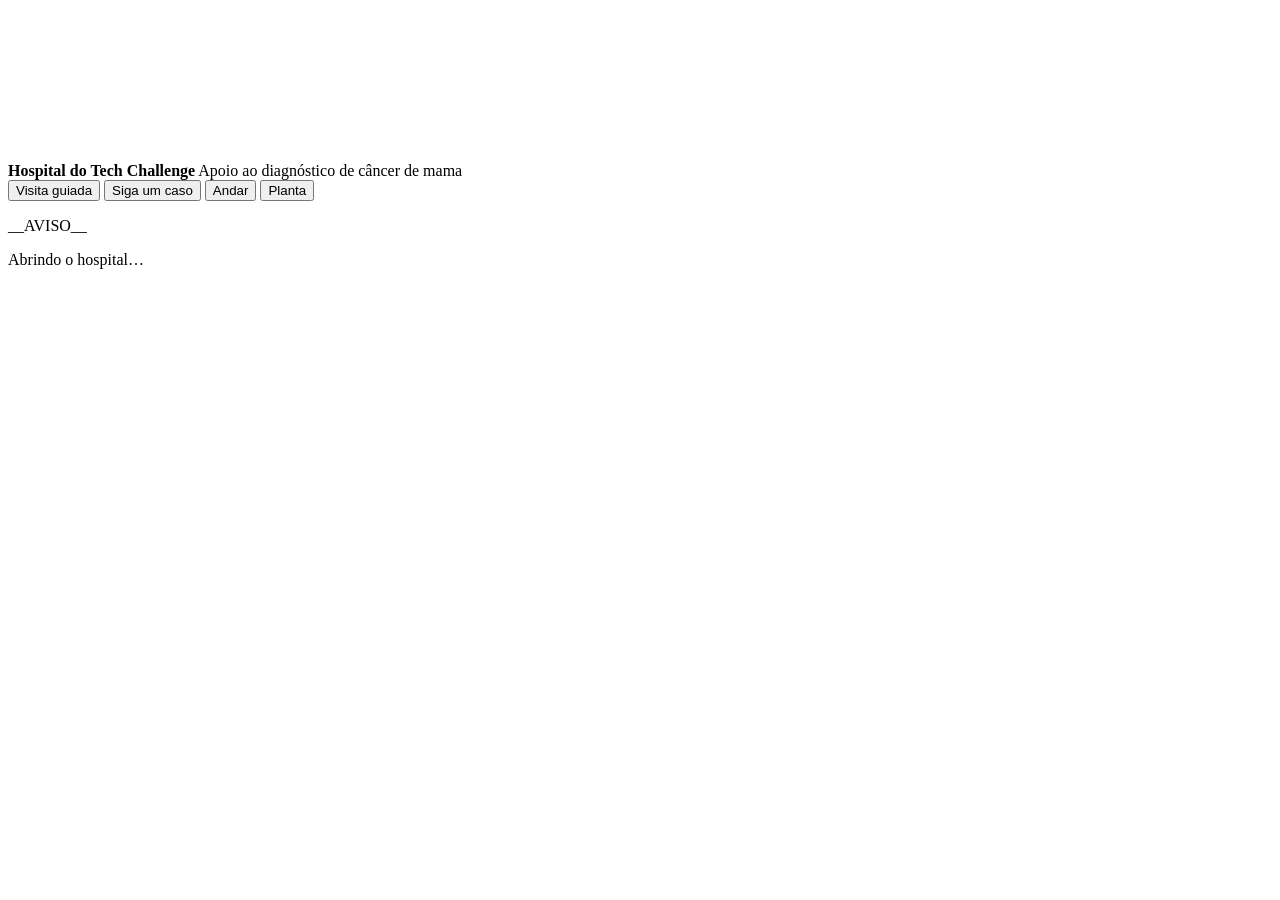
==== src/ui/hospital/modelo.html @ f7be26e7 "feat(ui): add the 3D hospital presentation prototype A static single-page hospital where each room i" ====
<!doctype html>
<html lang="pt-BR">
<head>
<meta charset="utf-8">
<meta name="viewport" content="width=device-width, initial-scale=1">
<title>Hospital do Tech Challenge</title>
<link rel="icon" href="data:,">
<style>
__ESTILO__
</style>
</head>
<body data-modo="planta">
<canvas id="cena" aria-label="Hospital em 3D com robôs que explicam cada etapa do projeto"></canvas>

<header class="topo">
  <div class="marca">
    <strong>Hospital do Tech Challenge</strong>
    <span>Apoio ao diagnóstico de câncer de mama</span>
  </div>
  <nav class="modos" aria-label="Modos de visita">
    <button type="button" data-modo="visita" aria-pressed="false">Visita guiada</button>
    <button type="button" data-modo="caso" aria-pressed="false">Siga um caso</button>
    <button type="button" data-modo="andar" aria-pressed="false">Andar</button>
    <button type="button" data-modo="planta" aria-pressed="true">Planta</button>
  </nav>
</header>

<div id="progresso" class="progresso" hidden>
  <div class="progresso-linha"><span id="progresso-titulo"></span><span id="progresso-conta"></span></div>
  <div class="progresso-trilho"><div id="progresso-barra"></div></div>
</div>

<div id="mira" class="mira" aria-hidden="true"></div>
<div id="mira-dica" class="mira-dica" hidden></div>
<p id="dica" class="dica" hidden></p>

<section id="dialogo" class="dialogo" aria-live="polite" hidden>
  <button id="fechar-dialogo" class="fechar" type="button" aria-label="Fechar conversa">×</button>
  <div class="dialogo-cabeca">
    <div id="retrato" class="retrato"></div>
    <div><strong id="nome-robo"></strong><span id="papel-robo"></span></div>
  </div>
  <p id="texto-fala" class="fala"></p>
  <div id="evidencias" class="evidencias"></div>
  <div class="dialogo-rodape">
    <span id="fonte" class="fonte" hidden></span>
    <button id="ver-figura" class="ver-figura" type="button" hidden>Ver figura</button>
  </div>
  <div id="perguntas" class="perguntas"></div>
</section>

<div id="controle-visita" class="controle-visita" hidden>
  <button id="visita-anterior" type="button" aria-label="Sala anterior">‹ Anterior</button>
  <button id="visita-auto" type="button" aria-pressed="false">Reproduzir</button>
  <button id="visita-proxima" type="button" aria-label="Próxima sala">Próxima ›</button>
</div>

<p class="aviso">__AVISO__</p>

<dialog id="figura" class="janela janela-figura" aria-labelledby="figura-titulo">
  <div class="janela-cabeca"><h2 id="figura-titulo"></h2><button id="figura-fechar" class="fechar" type="button" aria-label="Fechar figura">×</button></div>
  <div id="figura-imagem"></div>
</dialog>

<dialog id="escolha-caso" class="janela" aria-labelledby="caso-titulo">
  <div class="janela-cabeca"><h2 id="caso-titulo">Siga um caso real do teste</h2><button id="caso-fechar" class="fechar" type="button" aria-label="Fechar">×</button></div>
  <p class="janela-lead">Um caso percorre o hospital da chegada à mesa do médico. Inclui os erros do modelo.</p>
  <div id="lista-casos" class="lista-casos"></div>
</dialog>

<div id="carregando" class="carregando" role="status">Abrindo o hospital…</div>

<script id="three-fonte" type="text/plain">__THREE__</script>
<script id="dados" type="application/json">__DADOS__</script>
<script id="figuras" type="application/json">__FIGURAS__</script>
<script type="module">
// O Three.js e um modulo ES e a pagina e um arquivo so: ele entra como texto e vira modulo aqui.
const fonteDoThree = document.getElementById("three-fonte").textContent;
const THREE = await import(URL.createObjectURL(new Blob([fonteDoThree], { type: "text/javascript" })));
const DADOS = JSON.parse(document.getElementById("dados").textContent);
const FIGURAS = JSON.parse(document.getElementById("figuras").textContent);
__APP__
</script>
</body>
</html>
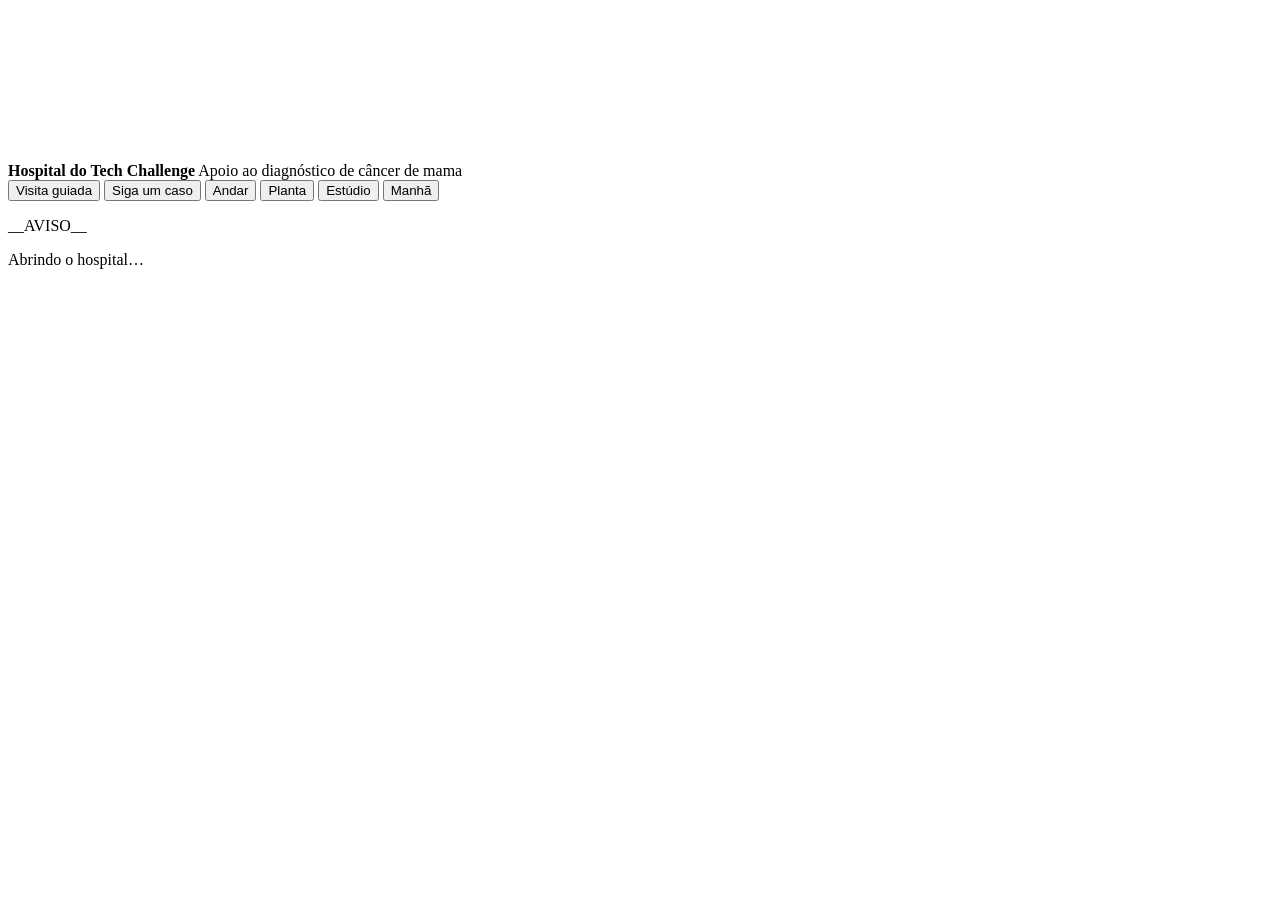
==== commit e1640ce2: "feat(ui): add a film studio to the 3D hospital The hospital now builds itself on video. Each phase f" ====
--- a/src/ui/hospital/modelo.html
+++ b/src/ui/hospital/modelo.html
@@ -12,6 +12,40 @@
 <body data-modo="planta">
 <canvas id="cena" aria-label="Hospital em 3D com robôs que explicam cada etapa do projeto"></canvas>
 
+<section id="estudio" class="estudio" aria-label="Estúdio de gravação" hidden>
+  <div class="palco"><canvas id="quadro" width="1920" height="1080" aria-label="Quadro do filme, exatamente como será gravado"></canvas></div>
+  <div class="mesa">
+    <div class="mesa-linha">
+      <div class="filmes" role="group" aria-label="Filme">
+        <button type="button" data-filme="fase1" aria-pressed="true">Fase 1</button>
+        <button type="button" data-filme="fase2" aria-pressed="false">Fase 2</button>
+        <button type="button" data-filme="fase3" aria-pressed="false">Fase 3</button>
+      </div>
+      <button id="estudio-ensaiar" type="button" class="acao">Ensaiar</button>
+      <button id="estudio-gravar" type="button" class="acao gravar">Gravar</button>
+      <button id="estudio-parar" type="button" class="acao" disabled>Parar</button>
+      <span id="estudio-relogio" class="relogio">00:00</span>
+      <span class="duracao">duração <span id="estudio-duracao"></span></span>
+      <span id="estudio-estado" class="estado" role="status">Escolha um trecho da fita para começar dele.</span>
+    </div>
+    <div id="fita" class="fita" aria-label="Planos do filme"></div>
+    <div class="prompter">
+      <p id="prompter-frase" class="prompter-frase"></p>
+      <p id="prompter-agora"></p>
+      <p id="prompter-depois" class="prompter-depois"></p>
+    </div>
+    <div class="mesa-linha opcoes">
+      <label><input id="estudio-microfone" type="checkbox"> Microfone</label>
+      <label><input id="estudio-musica" type="checkbox" checked> Música</label>
+      <label><input id="estudio-legendas" type="checkbox" checked> Legendas</label>
+      <label id="estudio-telao" hidden>Gravação real <input id="estudio-video" type="file" accept="video/*"></label>
+      <button id="estudio-roteiro" type="button">Roteiro e capítulos</button>
+      <button id="estudio-srt" type="button">Legendas .srt</button>
+      <button id="estudio-foto" type="button">Foto do quadro</button>
+    </div>
+  </div>
+</section>
+
 <header class="topo">
   <div class="marca">
     <strong>Hospital do Tech Challenge</strong>
@@ -22,6 +56,8 @@
     <button type="button" data-modo="caso" aria-pressed="false">Siga um caso</button>
     <button type="button" data-modo="andar" aria-pressed="false">Andar</button>
     <button type="button" data-modo="planta" aria-pressed="true">Planta</button>
+    <button type="button" data-modo="estudio" aria-pressed="false">Estúdio</button>
+    <button id="hora" type="button" class="hora" title="Mudar a hora do dia">Manhã</button>
   </nav>
 </header>
 
